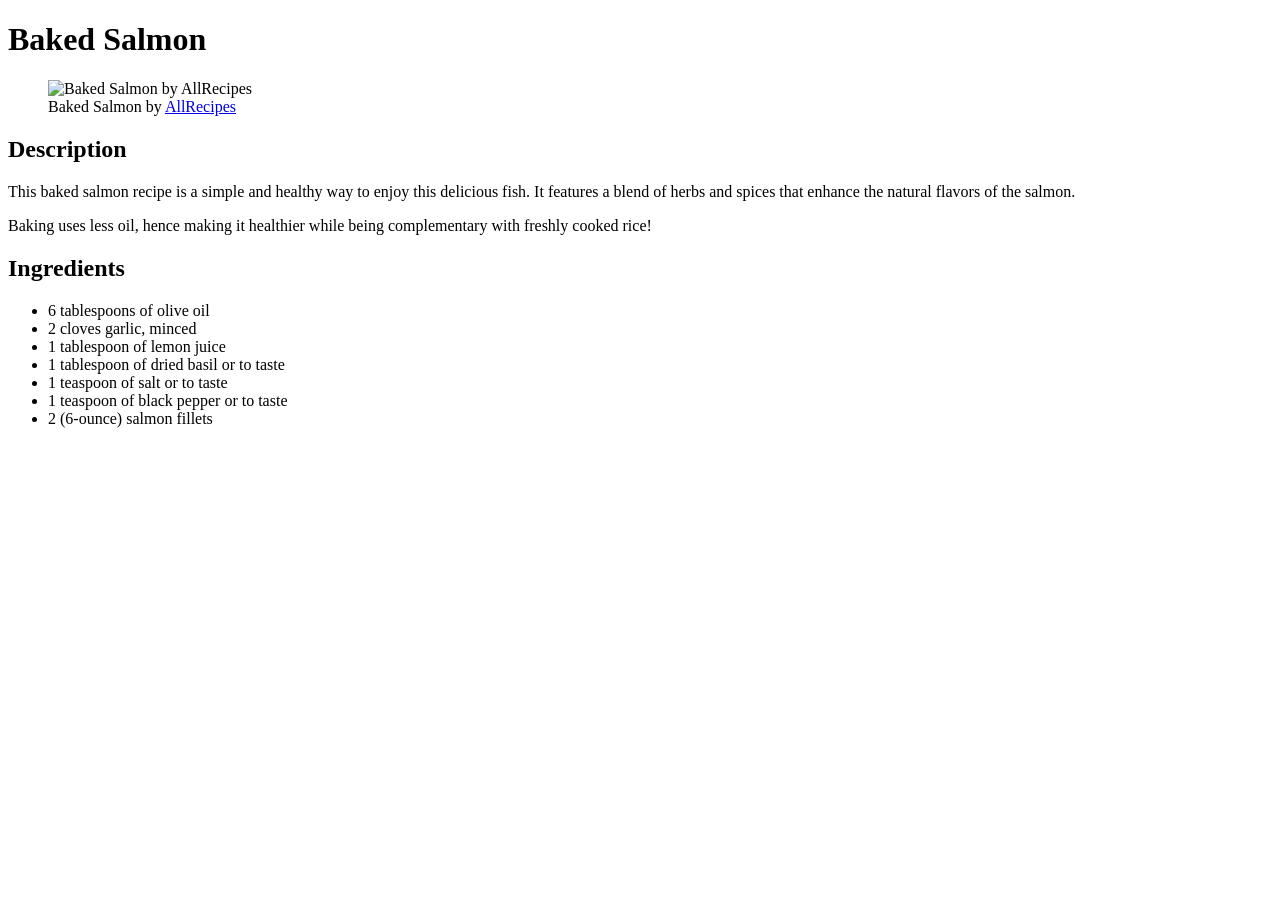
==== recipes/baked-salmon.html @ 4bd38396 "Added ingredient list for baked salmon recipe" ====
<!DOCTYPE html>
<html lang="en">
<head>
    <meta charset="UTF-8">
    <meta name="viewport" content="width=device-width, initial-scale=1.0">
    <title>Baked Salmon Recipe</title>
</head>
<body>
    <h1>Baked Salmon</h1>
    <!-- Recalling prior HTML experience to use caption under image -->
    <figure>
            <img src="../images/salmon.jpg" alt="Baked Salmon by AllRecipes" style="width:300px;height:auto;">
            <figcaption>Baked Salmon by <a href="https://www.allrecipes.com/recipe/233456/baked-salmon/">AllRecipes</a></figcaption>
    </figure>
    <h2>Description</h2>
    <p>This baked salmon recipe is a simple and healthy way to enjoy this delicious fish. It features a blend of herbs and spices that enhance the natural flavors of the salmon.</p>
    <p> Baking uses less oil, hence making it healthier while being complementary with freshly cooked rice! </p>

    <!-- Ingredients with unordered list -->
    <h2>Ingredients</h2>
    <ul>
        <li>6 tablespoons of olive oil</li>
        <li>2 cloves garlic, minced</li>
        <li>1 tablespoon of lemon juice</li>
        <li>1 tablespoon of dried basil or to taste</li>
        <li>1 teaspoon of salt or to taste</li>
        <li>1 teaspoon of black pepper or to taste</li>
        <li>2 (6-ounce) salmon fillets</li>
    </ul>
</body>
</html>
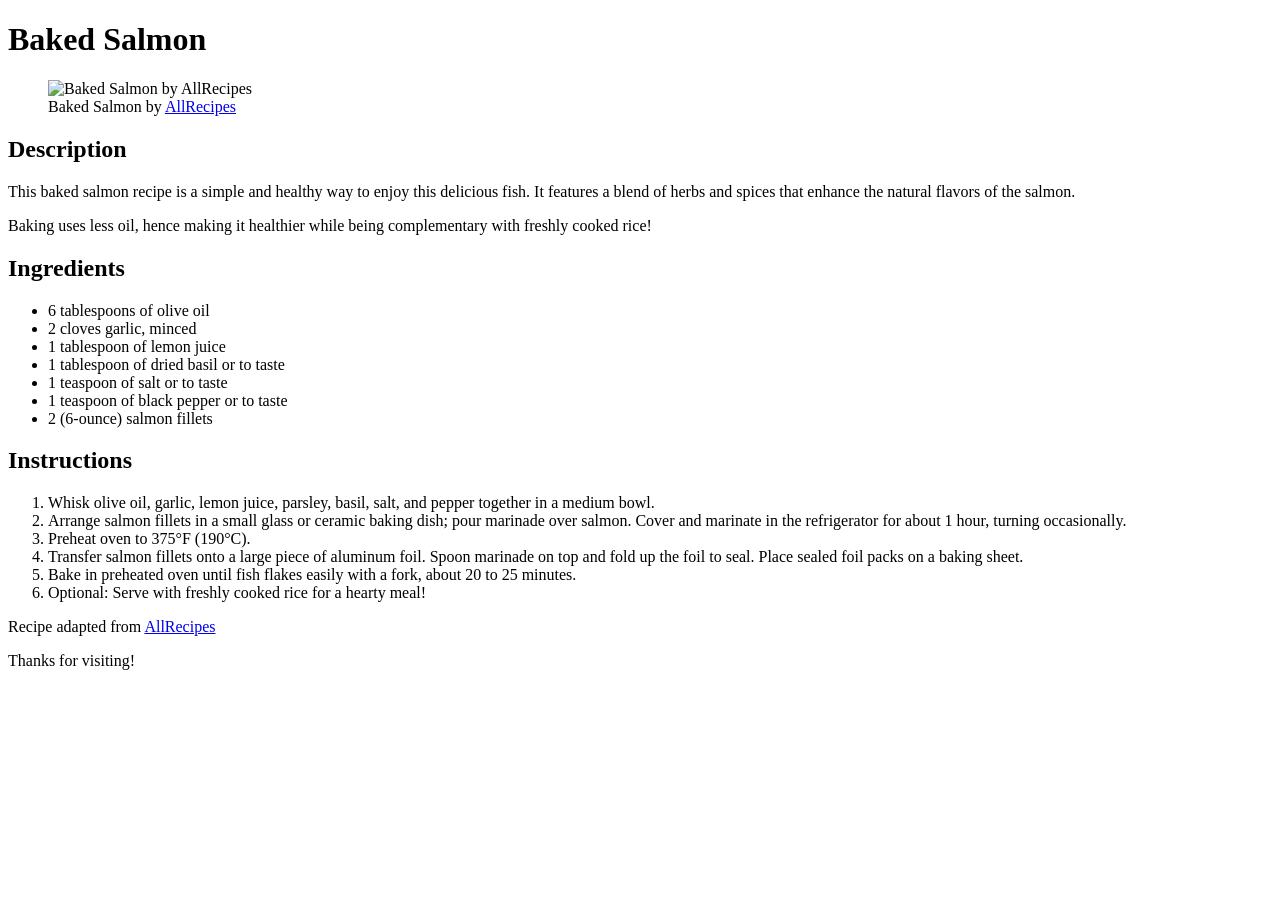
==== commit aed03fc7: "Added instructions for baked salmon recipe Added a footer detailing credit for recipe" ====
--- a/recipes/baked-salmon.html
+++ b/recipes/baked-salmon.html
@@ -27,5 +27,20 @@
         <li>1 teaspoon of black pepper or to taste</li>
         <li>2 (6-ounce) salmon fillets</li>
     </ul>
+    <!-- Instructions with ordered list -->
+    <h2>Instructions</h2>
+    <ol>
+        <li>Whisk olive oil, garlic, lemon juice, parsley, basil, salt, and pepper together in a medium bowl.</li>
+        <li>Arrange salmon fillets in a small glass or ceramic baking dish; pour marinade over salmon. Cover and marinate in the refrigerator for about 1 hour, turning occasionally.</li>
+        <li>Preheat oven to 375°F (190°C).</li>
+        <li>Transfer salmon fillets onto a large piece of aluminum foil. Spoon marinade on top and fold up the foil to seal. Place sealed foil packs on a baking sheet. </li>
+        <li>Bake in preheated oven until fish flakes easily with a fork, about 20 to 25 minutes. </li>
+        <li>Optional: Serve with freshly cooked rice for a hearty meal!</li>
+    </ol>
 </body>
+<footer>
+    <p>Recipe adapted from <a href="https://www.allrecipes.com/recipe/233456/baked-salmon/">AllRecipes</a></p>
+    <p>Thanks for visiting!</p>
+
+</footer>
 </html>
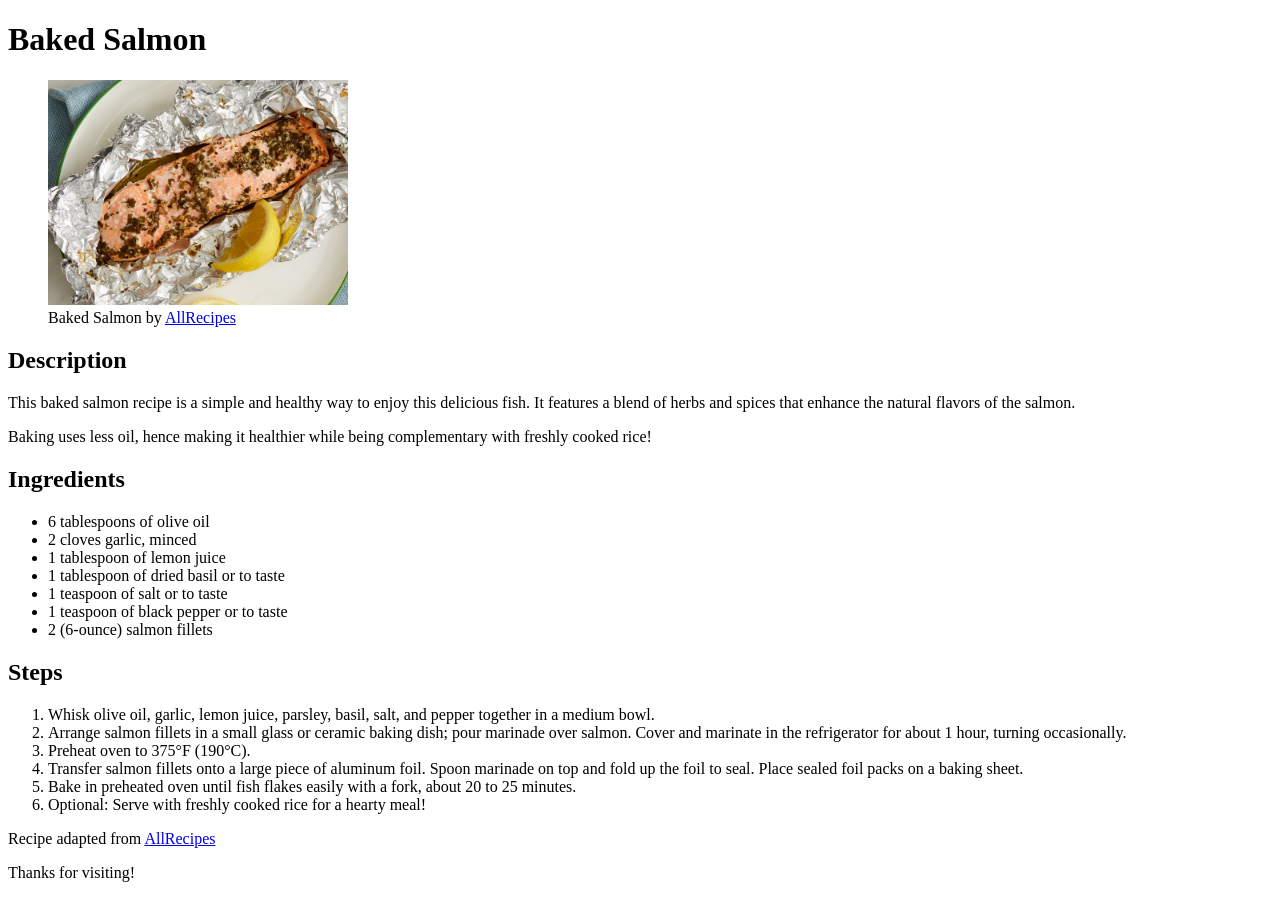
==== commit 836df5ec: "Saving all changes to finalize and keep branch up to date." ====
--- a/recipes/baked-salmon.html
+++ b/recipes/baked-salmon.html
@@ -10,7 +10,7 @@
     <!-- Recalling prior HTML experience to use caption under image -->
     <figure>
             <img src="../images/salmon.jpg" alt="Baked Salmon by AllRecipes" style="width:300px;height:auto;">
-            <figcaption>Baked Salmon by <a href="https://www.allrecipes.com/recipe/233456/baked-salmon/">AllRecipes</a></figcaption>
+            <figcaption>Baked Salmon by <a href="https://www.allrecipes.com/recipe/233456/baked-salmon/" target="_blank">AllRecipes</a></figcaption>
     </figure>
     <h2>Description</h2>
     <p>This baked salmon recipe is a simple and healthy way to enjoy this delicious fish. It features a blend of herbs and spices that enhance the natural flavors of the salmon.</p>
@@ -28,7 +28,7 @@
         <li>2 (6-ounce) salmon fillets</li>
     </ul>
     <!-- Instructions with ordered list -->
-    <h2>Instructions</h2>
+    <h2>Steps</h2>
     <ol>
         <li>Whisk olive oil, garlic, lemon juice, parsley, basil, salt, and pepper together in a medium bowl.</li>
         <li>Arrange salmon fillets in a small glass or ceramic baking dish; pour marinade over salmon. Cover and marinate in the refrigerator for about 1 hour, turning occasionally.</li>
@@ -38,9 +38,9 @@
         <li>Optional: Serve with freshly cooked rice for a hearty meal!</li>
     </ol>
 </body>
+<!-- Just a credit and thank you note at the bottom :) -->
 <footer>
-    <p>Recipe adapted from <a href="https://www.allrecipes.com/recipe/233456/baked-salmon/">AllRecipes</a></p>
+    <p>Recipe adapted from <a href="https://www.allrecipes.com/recipe/233456/baked-salmon/" target="_blank">AllRecipes</a></p>
     <p>Thanks for visiting!</p>
-
 </footer>
 </html>
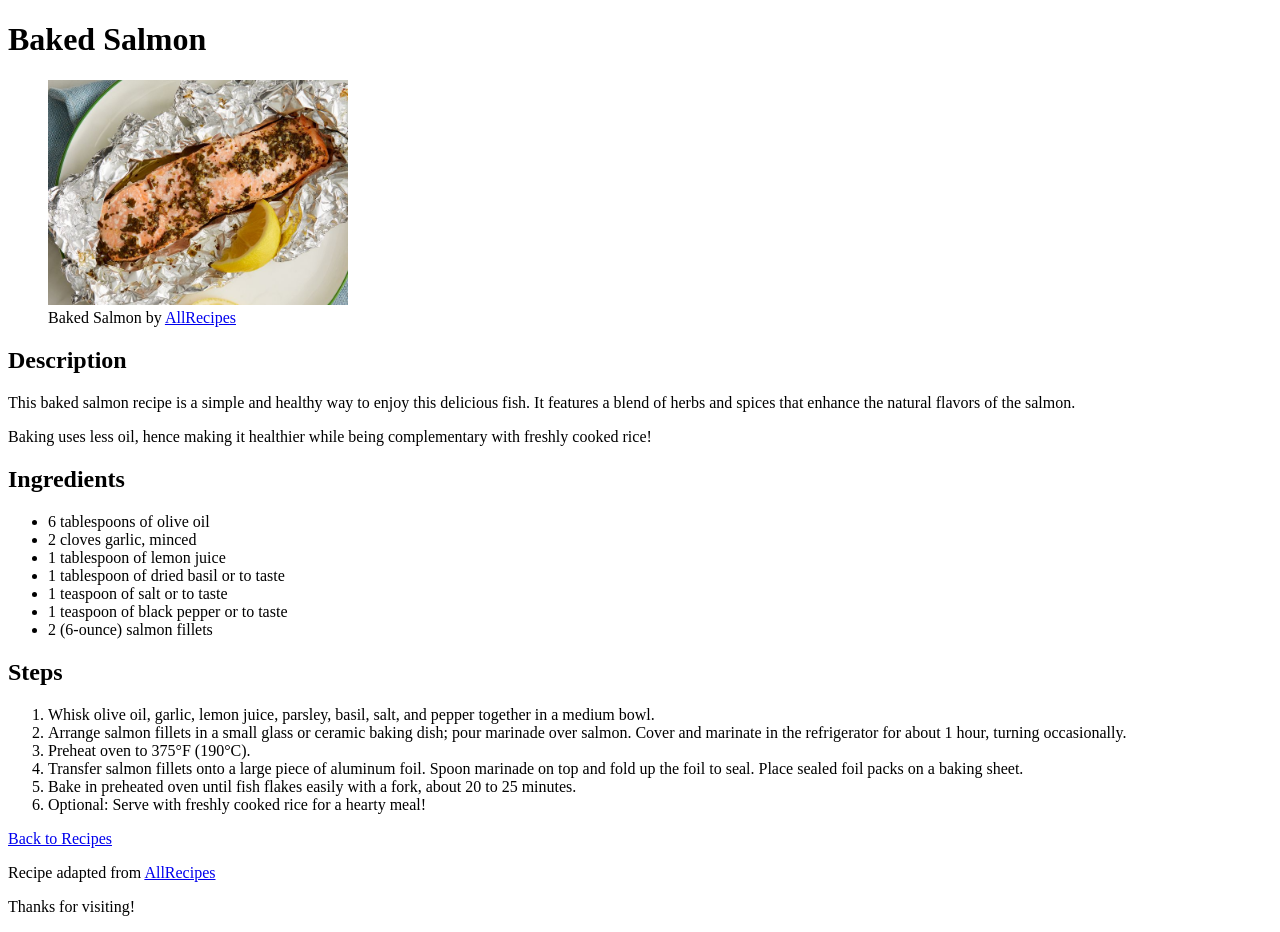
==== commit 4c23ac9c: "Added a home button to each recipe page" ====
--- a/recipes/baked-salmon.html
+++ b/recipes/baked-salmon.html
@@ -40,6 +40,7 @@
 </body>
 <!-- Just a credit and thank you note at the bottom :) -->
 <footer>
+    <a href="../index.html">Back to Recipes</a>
     <p>Recipe adapted from <a href="https://www.allrecipes.com/recipe/233456/baked-salmon/" target="_blank">AllRecipes</a></p>
     <p>Thanks for visiting!</p>
 </footer>
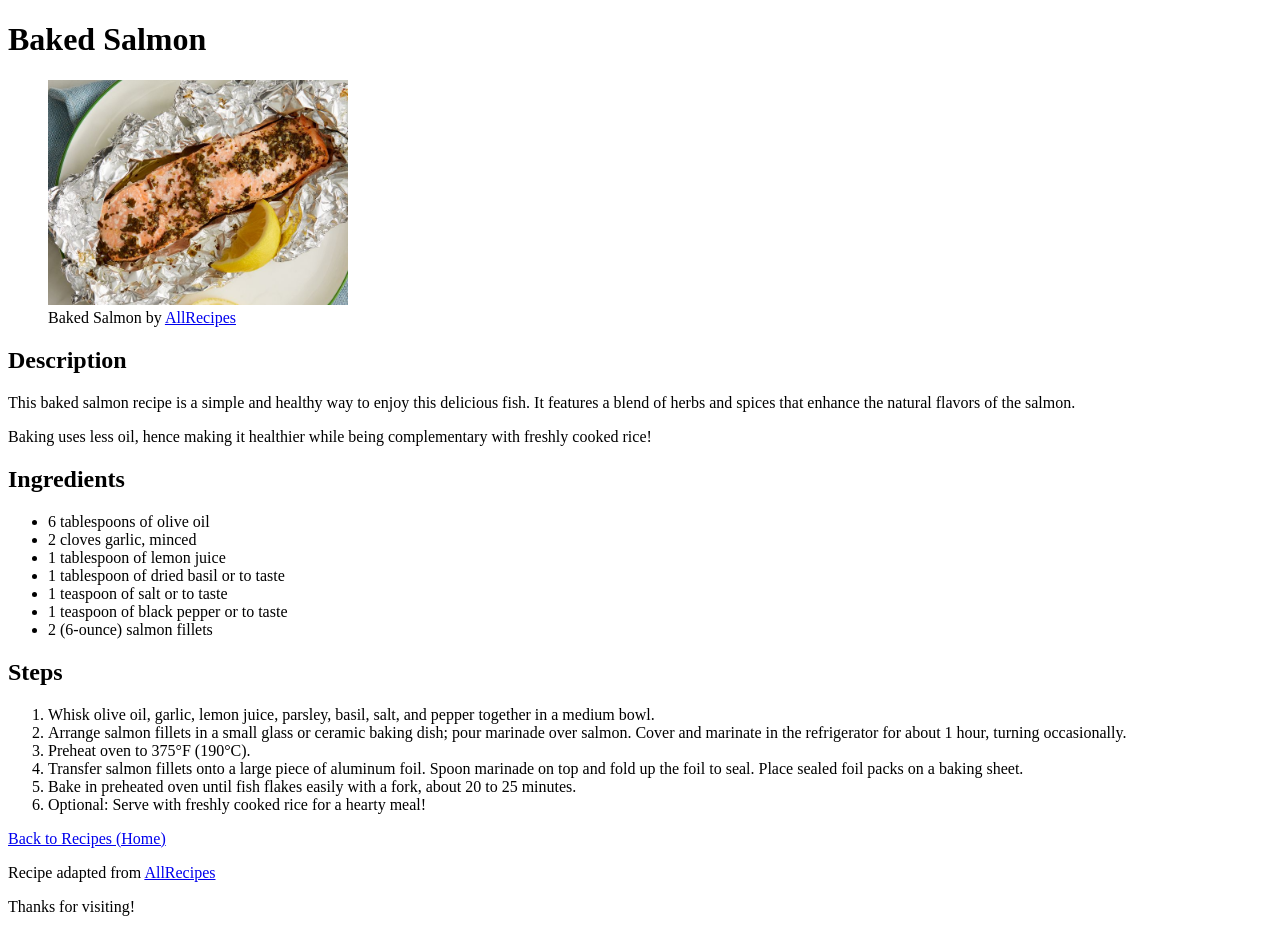
==== commit 1fa21931: "Added a home descriptor to naviagate back to home page" ====
--- a/recipes/baked-salmon.html
+++ b/recipes/baked-salmon.html
@@ -40,7 +40,7 @@
 </body>
 <!-- Just a credit and thank you note at the bottom :) -->
 <footer>
-    <a href="../index.html">Back to Recipes</a>
+    <a href="../index.html">Back to Recipes (Home)</a>
     <p>Recipe adapted from <a href="https://www.allrecipes.com/recipe/233456/baked-salmon/" target="_blank">AllRecipes</a></p>
     <p>Thanks for visiting!</p>
 </footer>
